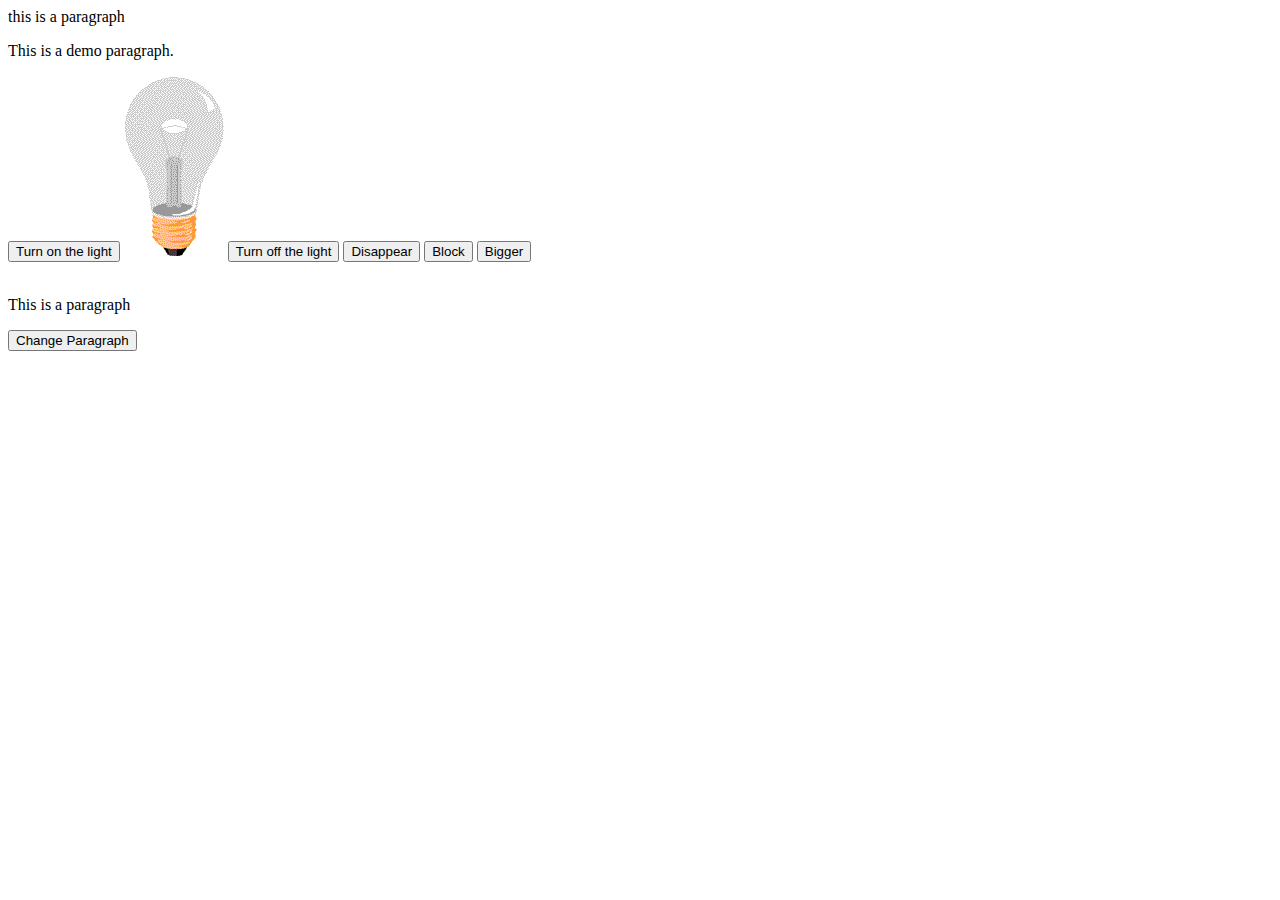
==== index.html @ 020b4d2a "First day course added." ====
<html lang="en">

<head>
    <p>this is a paragraph</p>
    <script src="script.js"></script>
    <meta charset="UTF-8">
    <meta http-equiv="X-UA-Compatible" content="IE=edge">
    <meta name="viewport" content="width=device-width, initial-scale=1.0">
    <title>Document</title>
</head>
<body>
    <p id="demo">This is a demo paragraph.</p>
    <button onclick = 'document.getElementById("myImage").src = "./img/pic_bulbon.gif"'>
    Turn on the light       
    </button>

    <img id = "myImage" src="./img/pic_bulboff.gif" style="width:100px">

    <button onclick = 'document.getElementById("myImage").src = "./img/pic_bulboff.gif"'>
    Turn off the light       
    </button>

    <button onclick = 'document.getElementById("myImage").style.display = "none"'>
    Disappear
    </button>

    <button onclick = 'document.getElementById("myImage").style.display = "block"'>
    Block
    </button>

    <button id="size" onclick="sizeBigger()">Bigger</button>
    
    <br><br>
    
    <p id="demo2">This is a paragraph</p>
    <button id="change" onclick="changePhrase()">Change Paragraph</button>
</body>
</html>
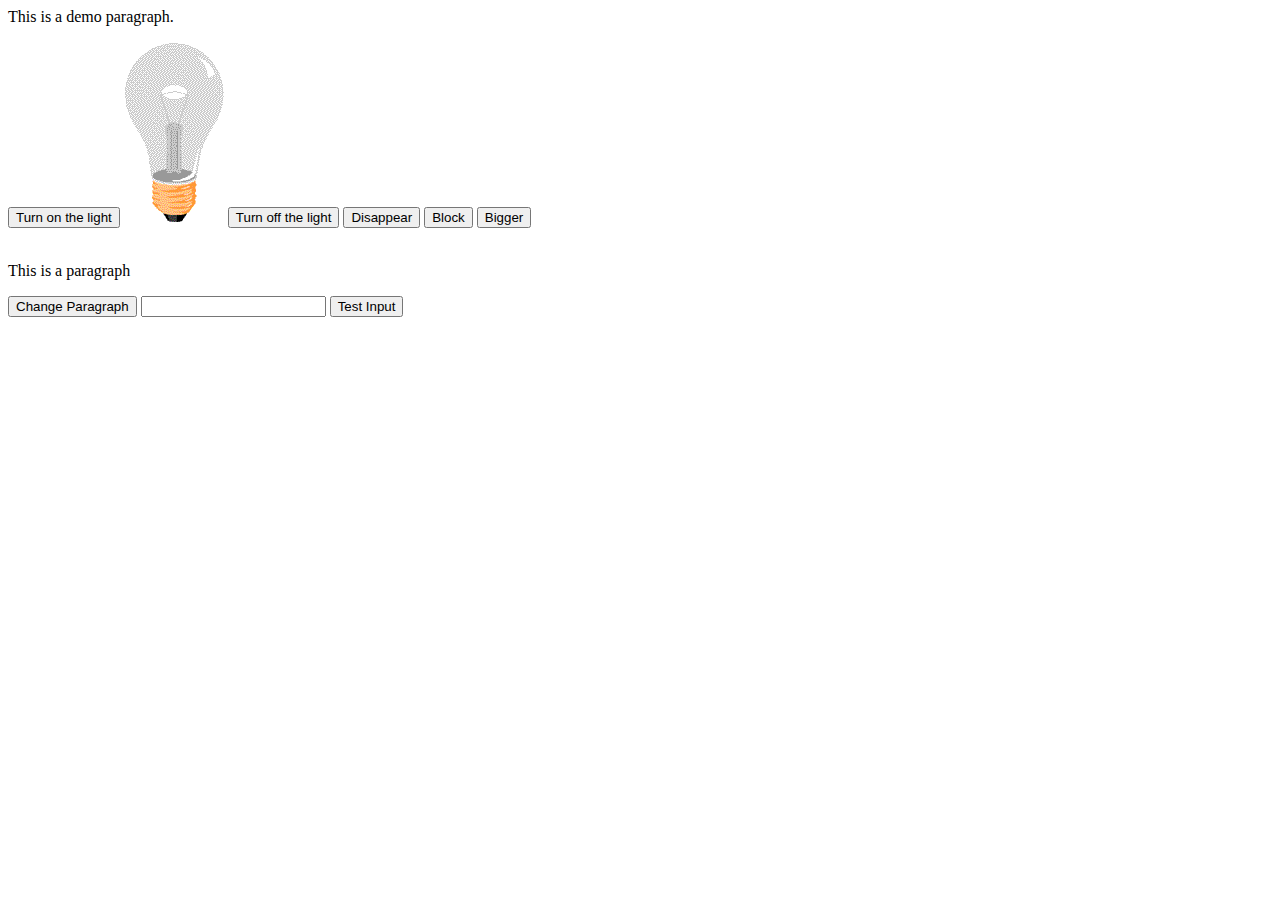
==== commit 0508f75b: "Snake Project started." ====
--- a/index.html
+++ b/index.html
@@ -1,14 +1,14 @@
 <html lang="en">
 
 <head>
-    <p>this is a paragraph</p>
     <script src="script.js"></script>
     <meta charset="UTF-8">
     <meta http-equiv="X-UA-Compatible" content="IE=edge">
     <meta name="viewport" content="width=device-width, initial-scale=1.0">
     <title>Document</title>
 </head>
-<body>
+<body id="demo3">
+    <p id="demo2"></p>
     <p id="demo">This is a demo paragraph.</p>
     <button onclick = 'document.getElementById("myImage").src = "./img/pic_bulbon.gif"'>
     Turn on the light       
@@ -34,5 +34,10 @@
     
     <p id="demo2">This is a paragraph</p>
     <button id="change" onclick="changePhrase()">Change Paragraph</button>
+
+    <input id="id1" type="text">
+    <button type="button" onclick="catchError()">Test Input</button>
+    <p id="id2"></p>
+    
 </body>
 </html>